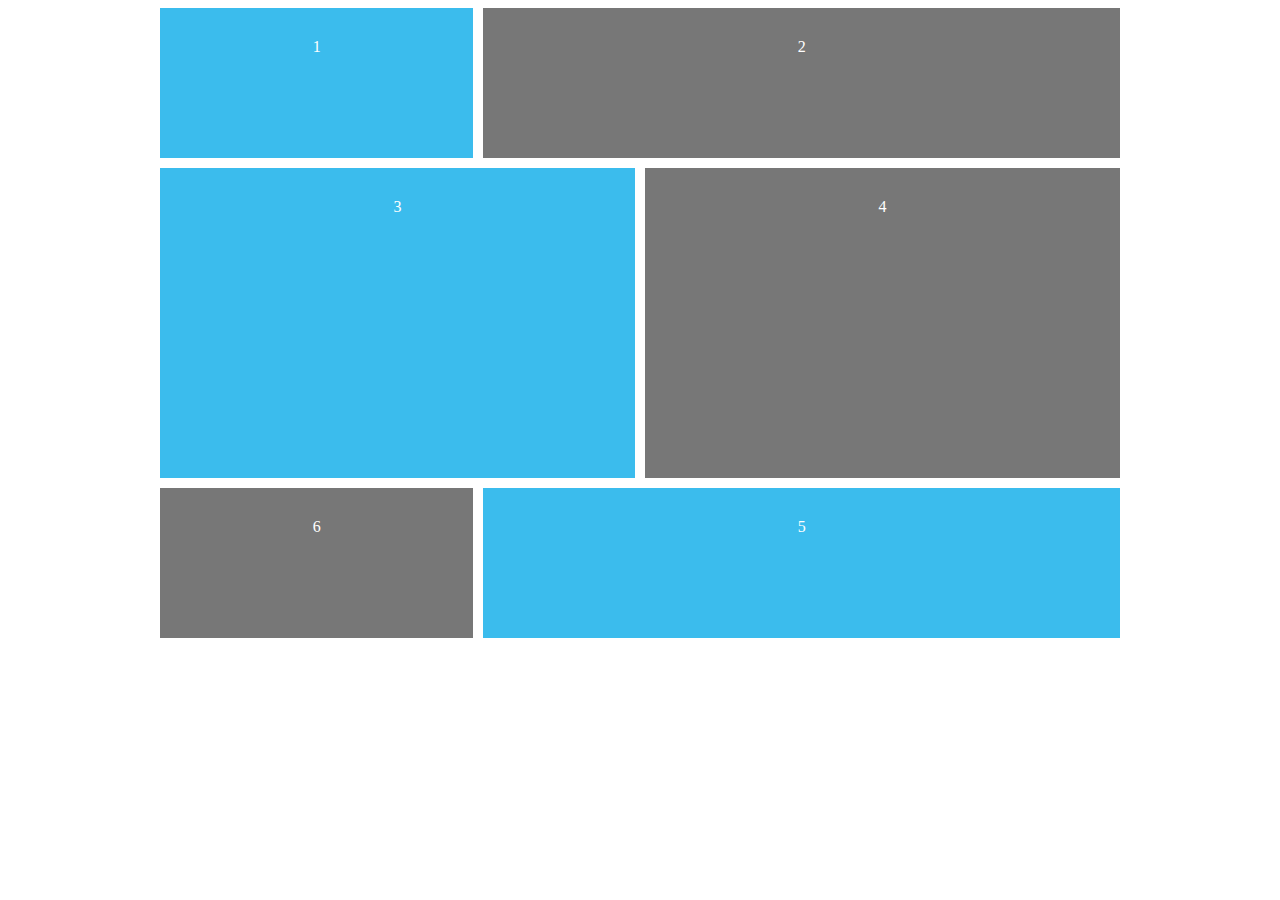
==== tutorial-4.html @ ff752cb6 "update" ====
<!DOCTYPE html>
<html>
<head>
	<title>Using CSS Grid</title>
	<style>
		body{
			color: #fff;
			font-family: 'Nunito Semibold';
			text-align: center;
		}
		#content{
			display: grid;
			grid-template-columns: repeat(6, 1fr);
			grid-template-rows: repeat(4, minmax(150px, auto));
			grid-gap: 10px;
			max-width: 960px;
			margin: 0 auto;
		}
		#content div{
			background: #3bbced;
			padding: 30px;
		}
		#content div:nth-child(even){
			background: #777;
			padding: 30px;
		}
		.one{
			/*grid-column-start: 1;
			grid-column-end: 3;*/
			grid-column: 1 / 3;
		}
		.two{
			grid-column: 3 / 7;
		}
		.three{
			grid-column: 1 / 4;
			grid-row: 2 / 4;
		}
		.four{
			grid-column: 4 / 7;
			grid-row: 2 / 4;
		}
		.five{
			grid-column: 3 / 7;
		}
		.six{
			grid-column: 1 / 3;
			grid-row: 4;
		}
	</style>
</head>
<body>

	<div id="content">

		<div class="one">1</div>
		<div class="two">2</div>
		<div class="three">3</div>
		<div class="four">4</div>
		<div class="five">5</div>
		<div class="six">6</div>

	</div>

</body>
</html>
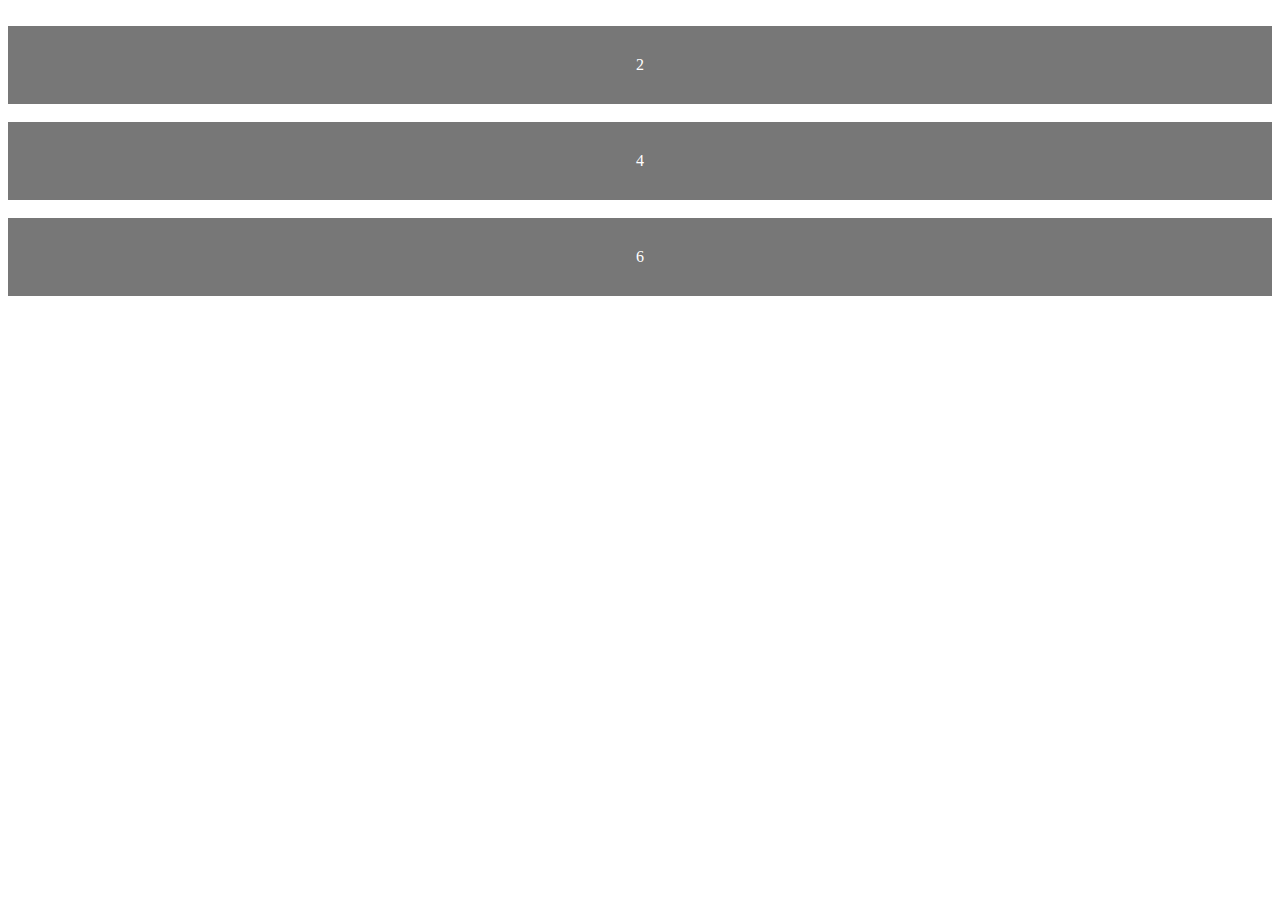
==== commit f5e586b4: "new update" ====
--- a/tutorial-4.html
+++ b/tutorial-4.html
@@ -8,6 +8,8 @@
 			font-family: 'Nunito Semibold';
 			text-align: center;
 		}
+		/* @media screen and (min-width:700px)
+		{
 		#content{
 			display: grid;
 			grid-template-columns: repeat(6, 1fr);
@@ -15,7 +17,8 @@
 			grid-gap: 10px;
 			max-width: 960px;
 			margin: 0 auto;
-		}
+		} */
+	}
 		#content div{
 			background: #3bbced;
 			padding: 30px;
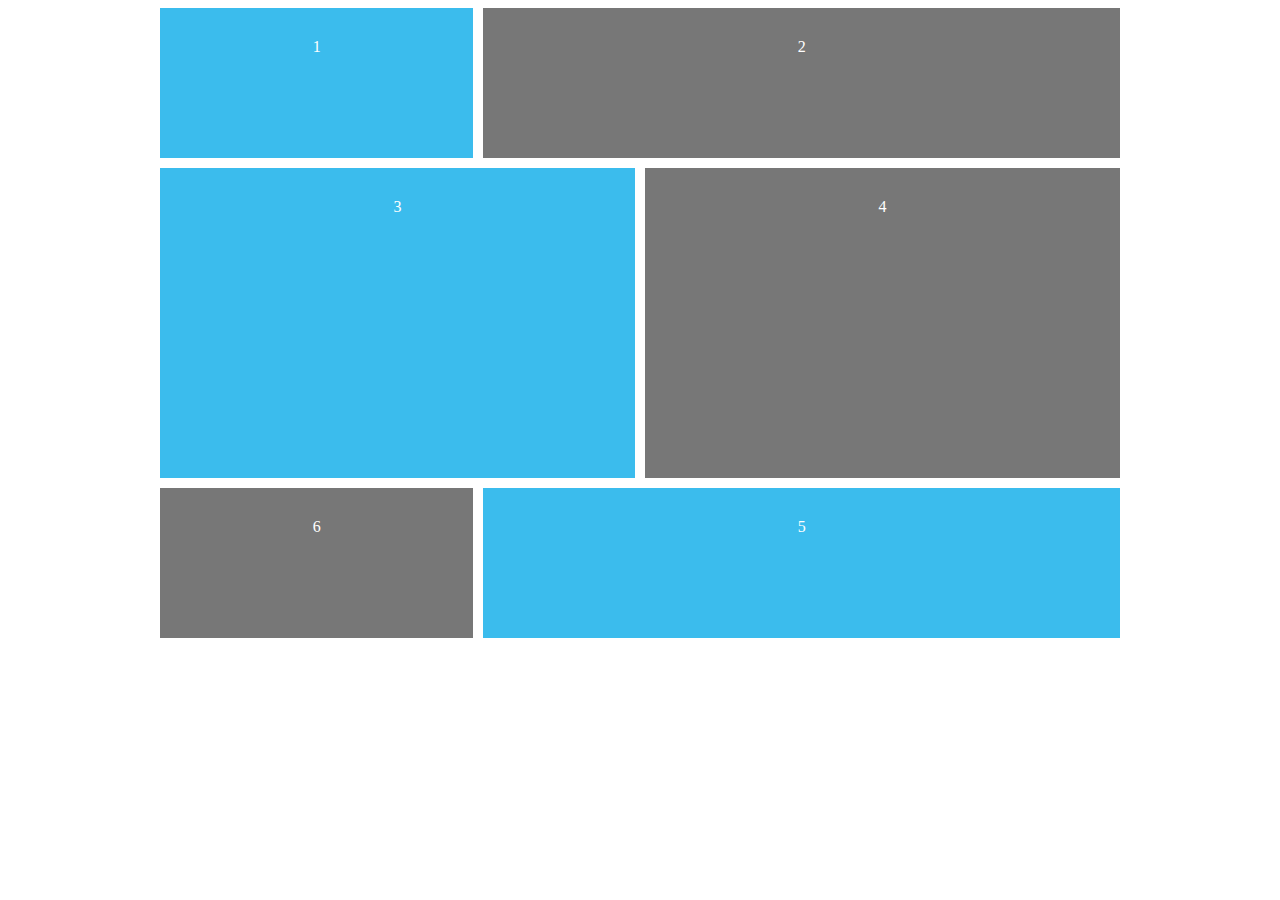
==== commit c1714e52: "fix" ====
--- a/tutorial-4.html
+++ b/tutorial-4.html
@@ -8,7 +8,7 @@
 			font-family: 'Nunito Semibold';
 			text-align: center;
 		}
-		/* @media screen and (min-width:700px)
+		@media screen and (min-width:700px)
 		{
 		#content{
 			display: grid;
@@ -17,7 +17,7 @@
 			grid-gap: 10px;
 			max-width: 960px;
 			margin: 0 auto;
-		} */
+		}
 	}
 		#content div{
 			background: #3bbced;
